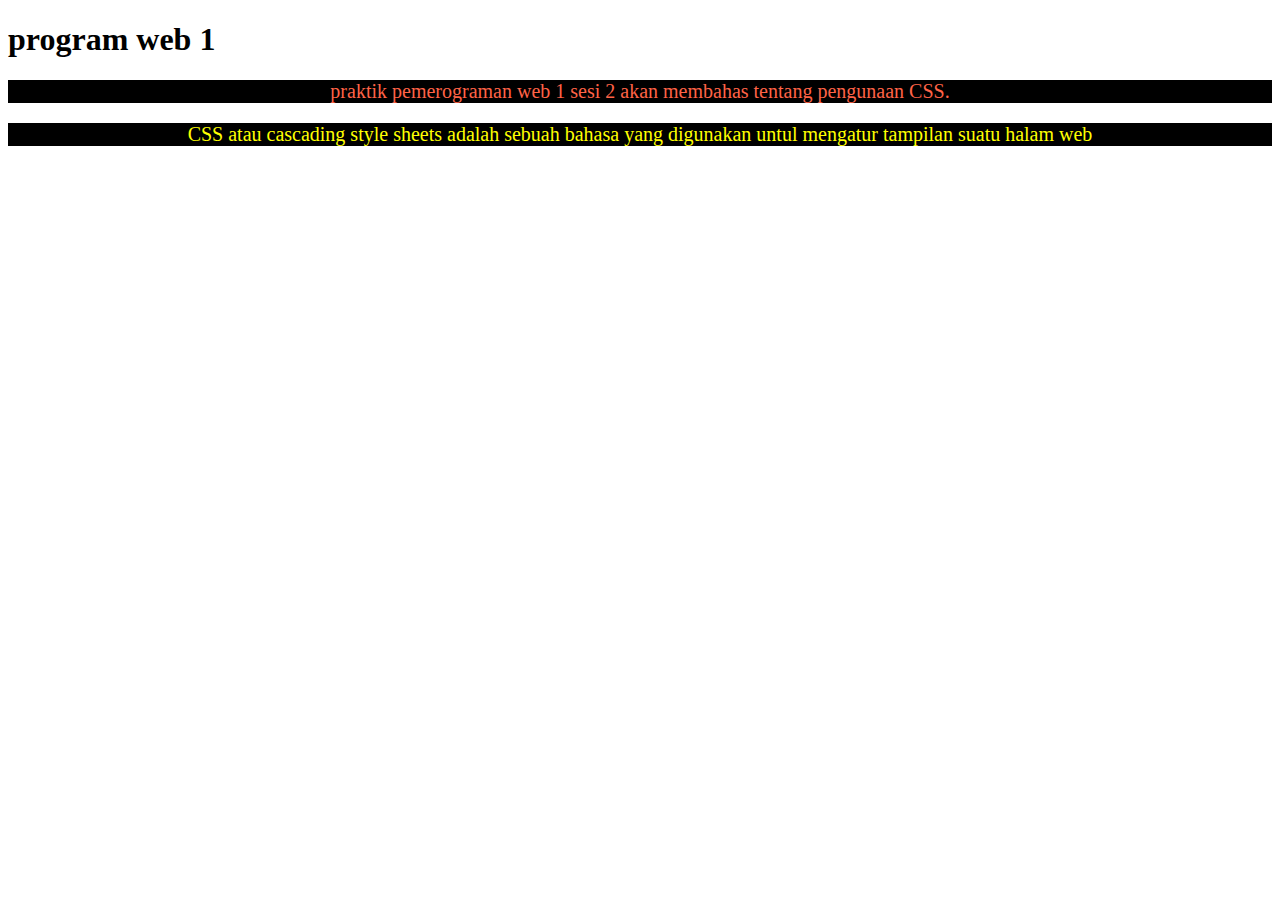
==== sesi2/index.html @ 6caf7b52 "Create index.html" ====
<!DOCTYPE html>
<html lang="en">
<head>
    <meta charset="UTF-8">
    <meta name="viewport" content="width=device-width, initial-scale=1.0">
    <title>Document</title>
</head>
<body>
    <style>
        .teks-merah,
        #teks-kuning {
            font-size: 20px;
            text-align: center;
            background-color: black;
        }
        
        .teks-merah {
            color: tomato;

        }

        #teks-kuning {
            color: yellow;
        
        }
    </style>
    <h1> program web 1</h1>
    <p class="teks-merah"> praktik pemerograman web 1 sesi 2 akan membahas tentang pengunaan CSS.</p>
    <p id="teks-kuning">CSS atau cascading style sheets adalah sebuah bahasa yang digunakan untul mengatur tampilan suatu halam web</p>
</body>
</html>
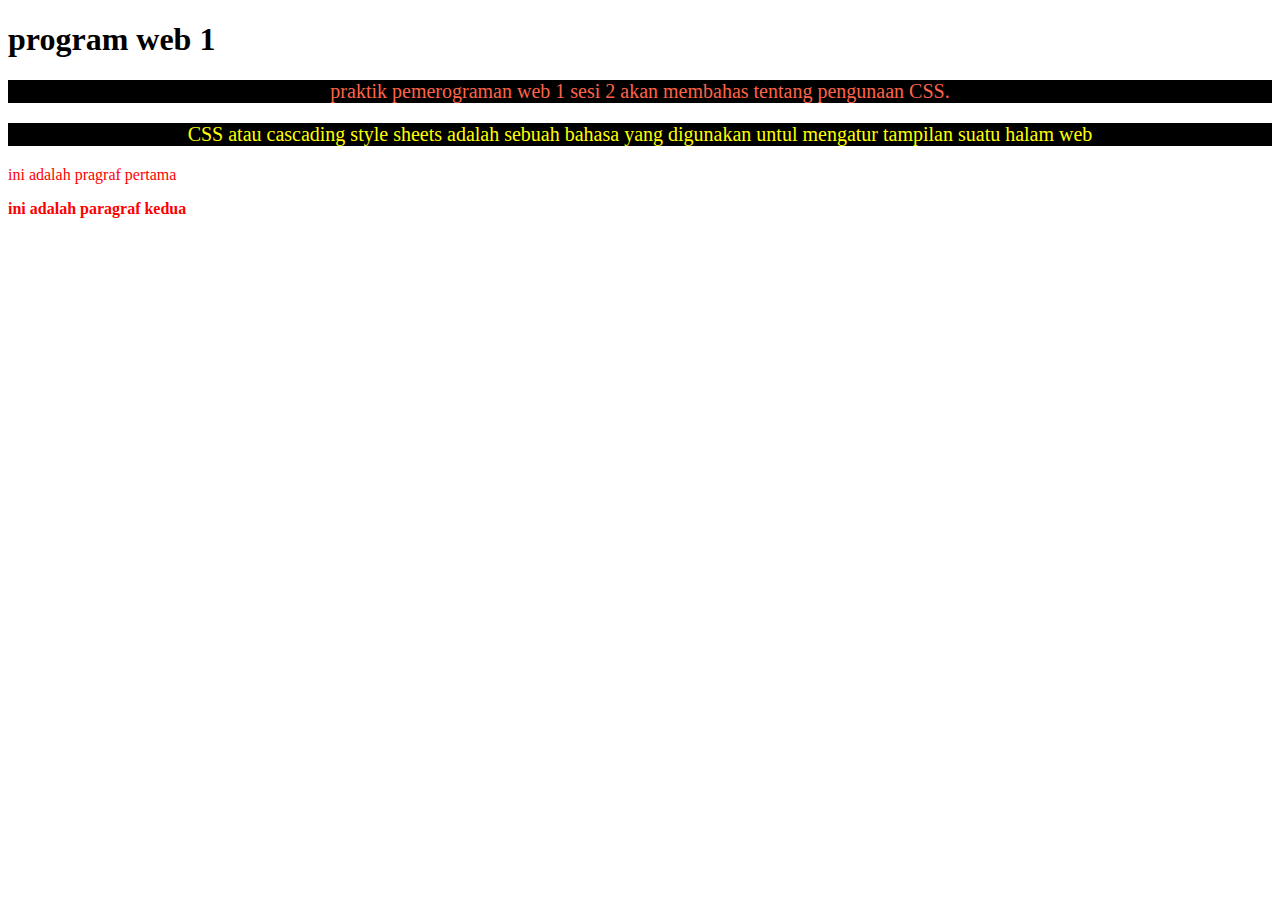
==== commit e7de8a8c: "Update index.html" ====
--- a/sesi2/index.html
+++ b/sesi2/index.html
@@ -23,9 +23,24 @@
             color: yellow;
         
         }
+
+        div p {
+            color: red;
+        }
+
+        div > div > p {
+            font-weight: bold;
+        }
     </style>
     <h1> program web 1</h1>
     <p class="teks-merah"> praktik pemerograman web 1 sesi 2 akan membahas tentang pengunaan CSS.</p>
     <p id="teks-kuning">CSS atau cascading style sheets adalah sebuah bahasa yang digunakan untul mengatur tampilan suatu halam web</p>
+
+    <div>
+        <p>ini adalah pragraf pertama</p>
+        <div>
+            <p>ini adalah paragraf kedua</p>
+        </div>
+    </div>
 </body>
 </html>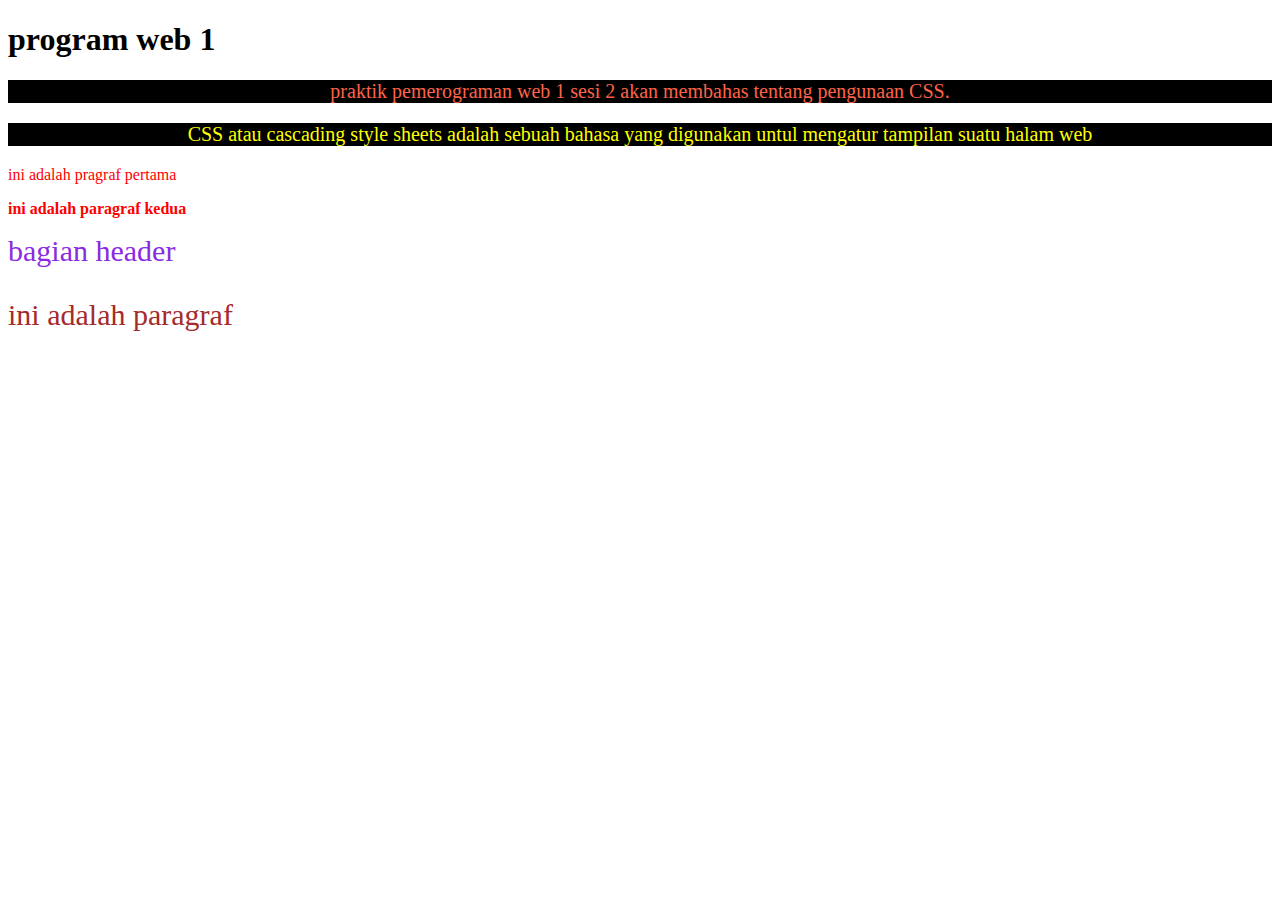
==== commit 965a6db2: "Update index.html" ====
--- a/sesi2/index.html
+++ b/sesi2/index.html
@@ -31,6 +31,22 @@
         div > div > p {
             font-weight: bold;
         }
+
+        .subbagian {
+            font-size: 30px;
+        }
+
+        .subbagian.header {
+            color: blueviolet;
+        }
+
+        .subbagian#teks {
+            color: brown;
+        }
+
+        p:hover {
+            background-color: aqua;
+        }
     </style>
     <h1> program web 1</h1>
     <p class="teks-merah"> praktik pemerograman web 1 sesi 2 akan membahas tentang pengunaan CSS.</p>
@@ -42,5 +58,10 @@
             <p>ini adalah paragraf kedua</p>
         </div>
     </div>
+
+    <div>
+        <div class="subbagian header">bagian header</div>
+        <p class="subbagian" id="teks">ini adalah paragraf</p>
+    </div>
 </body>
 </html>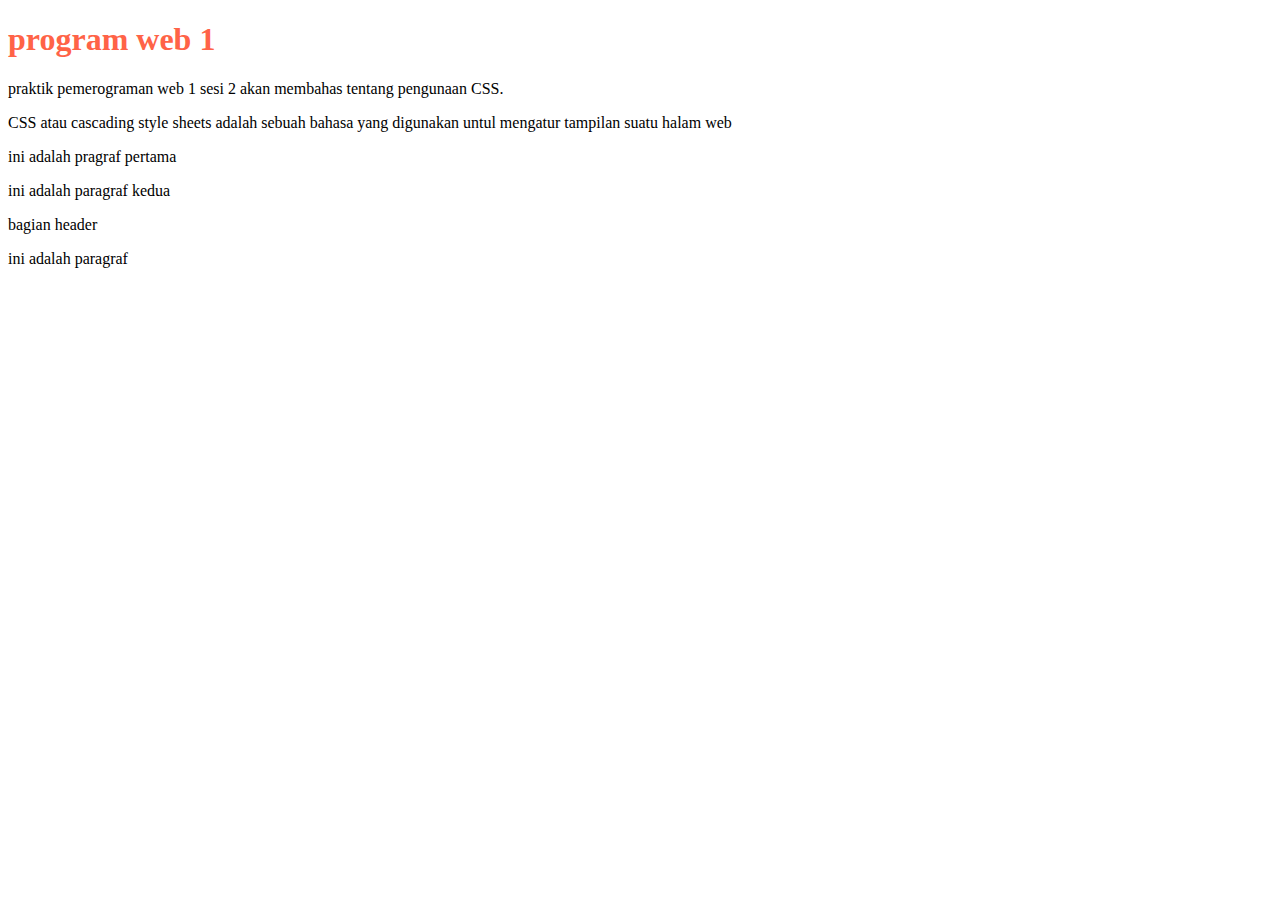
==== commit 7e542b7b: "sesi 2" ====
--- a/sesi2/index.html
+++ b/sesi2/index.html
@@ -3,51 +3,10 @@
 <head>
     <meta charset="UTF-8">
     <meta name="viewport" content="width=device-width, initial-scale=1.0">
+    <link rel="stylesheet" href="style.css">
     <title>Document</title>
 </head>
 <body>
-    <style>
-        .teks-merah,
-        #teks-kuning {
-            font-size: 20px;
-            text-align: center;
-            background-color: black;
-        }
-        
-        .teks-merah {
-            color: tomato;
-
-        }
-
-        #teks-kuning {
-            color: yellow;
-        
-        }
-
-        div p {
-            color: red;
-        }
-
-        div > div > p {
-            font-weight: bold;
-        }
-
-        .subbagian {
-            font-size: 30px;
-        }
-
-        .subbagian.header {
-            color: blueviolet;
-        }
-
-        .subbagian#teks {
-            color: brown;
-        }
-
-        p:hover {
-            background-color: aqua;
-        }
-    </style>
     <h1> program web 1</h1>
     <p class="teks-merah"> praktik pemerograman web 1 sesi 2 akan membahas tentang pengunaan CSS.</p>
     <p id="teks-kuning">CSS atau cascading style sheets adalah sebuah bahasa yang digunakan untul mengatur tampilan suatu halam web</p>
--- a/sesi2/style.css
+++ b/sesi2/style.css
@@ -0,0 +1,3 @@
+h1 {
+    color: tomato;
+}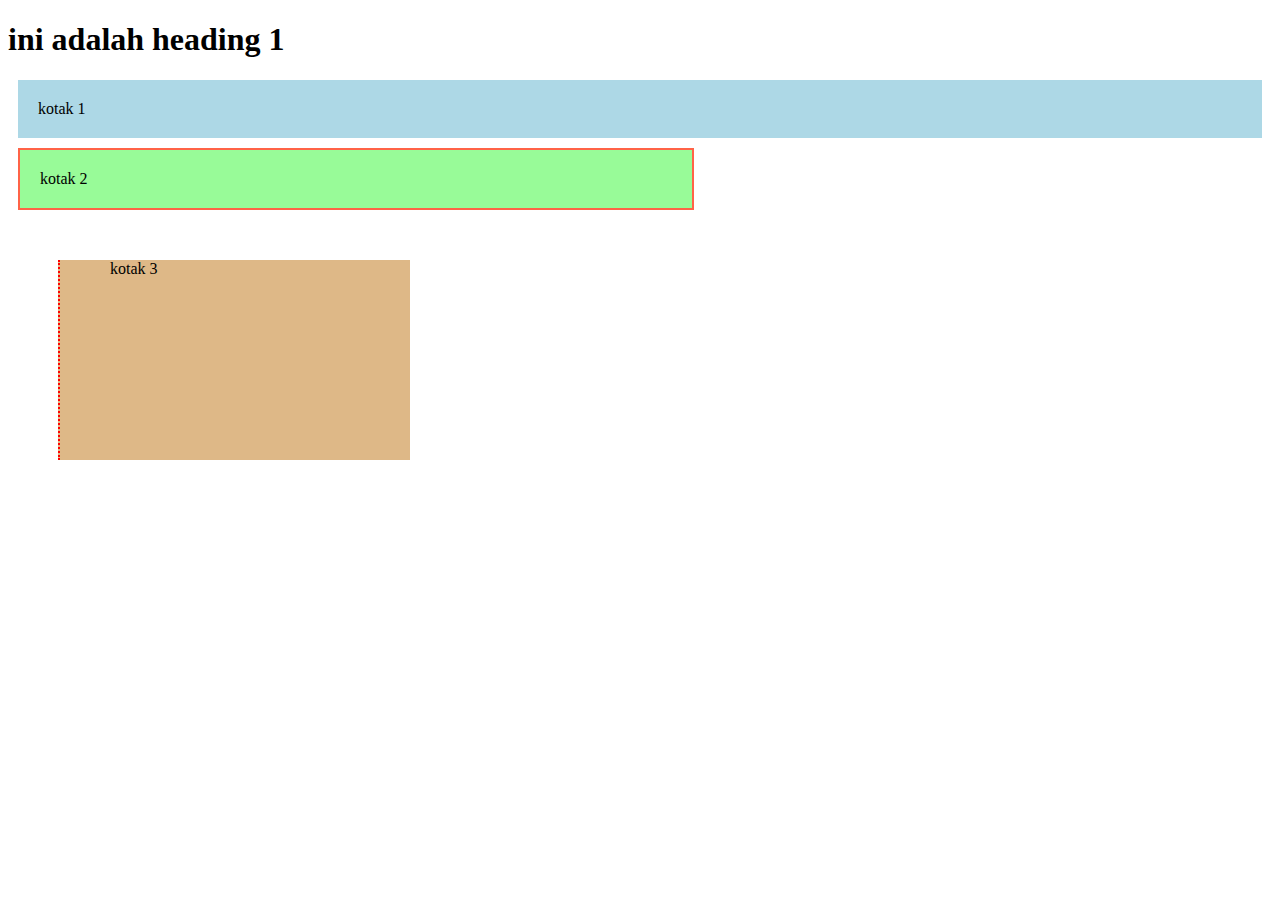
==== commit a0b7fe8b: "sesi 2" ====
--- a/sesi2/index.html
+++ b/sesi2/index.html
@@ -7,20 +7,15 @@
     <title>Document</title>
 </head>
 <body>
-    <h1> program web 1</h1>
-    <p class="teks-merah"> praktik pemerograman web 1 sesi 2 akan membahas tentang pengunaan CSS.</p>
-    <p id="teks-kuning">CSS atau cascading style sheets adalah sebuah bahasa yang digunakan untul mengatur tampilan suatu halam web</p>
-
-    <div>
-        <p>ini adalah pragraf pertama</p>
-        <div>
-            <p>ini adalah paragraf kedua</p>
-        </div>
+    <h1> ini adalah heading 1</h1>
+    <div class="kotak-satu">
+        kotak 1
     </div>
-
-    <div>
-        <div class="subbagian header">bagian header</div>
-        <p class="subbagian" id="teks">ini adalah paragraf</p>
+    <div class="kotak-dua">
+        kotak 2
+    </div>
+    <div class="kotak-tiga">
+        kotak 3
     </div>
 </body>
 </html>--- a/sesi2/style.css
+++ b/sesi2/style.css
@@ -1,3 +1,24 @@
-h1 {
-    color: tomato;
+.kotak-satu {
+    padding: 20px;
+    margin: 10px;
+    border: 2px;
+    background-color: lightblue;
+}
+
+.kotak-dua {
+    padding: 20px;
+    margin: 10px;
+    border: 2px solid tomato;
+    background-color: palegreen;
+    max-width: 50%;
+}
+
+.kotak-tiga {
+    padding-left: 50px;
+    margin-top: 50px;
+    margin-left: 50px;
+    border-left: 2px dotted red;
+    background-color: burlywood;
+    width: 300px;
+    height: 200px;
 }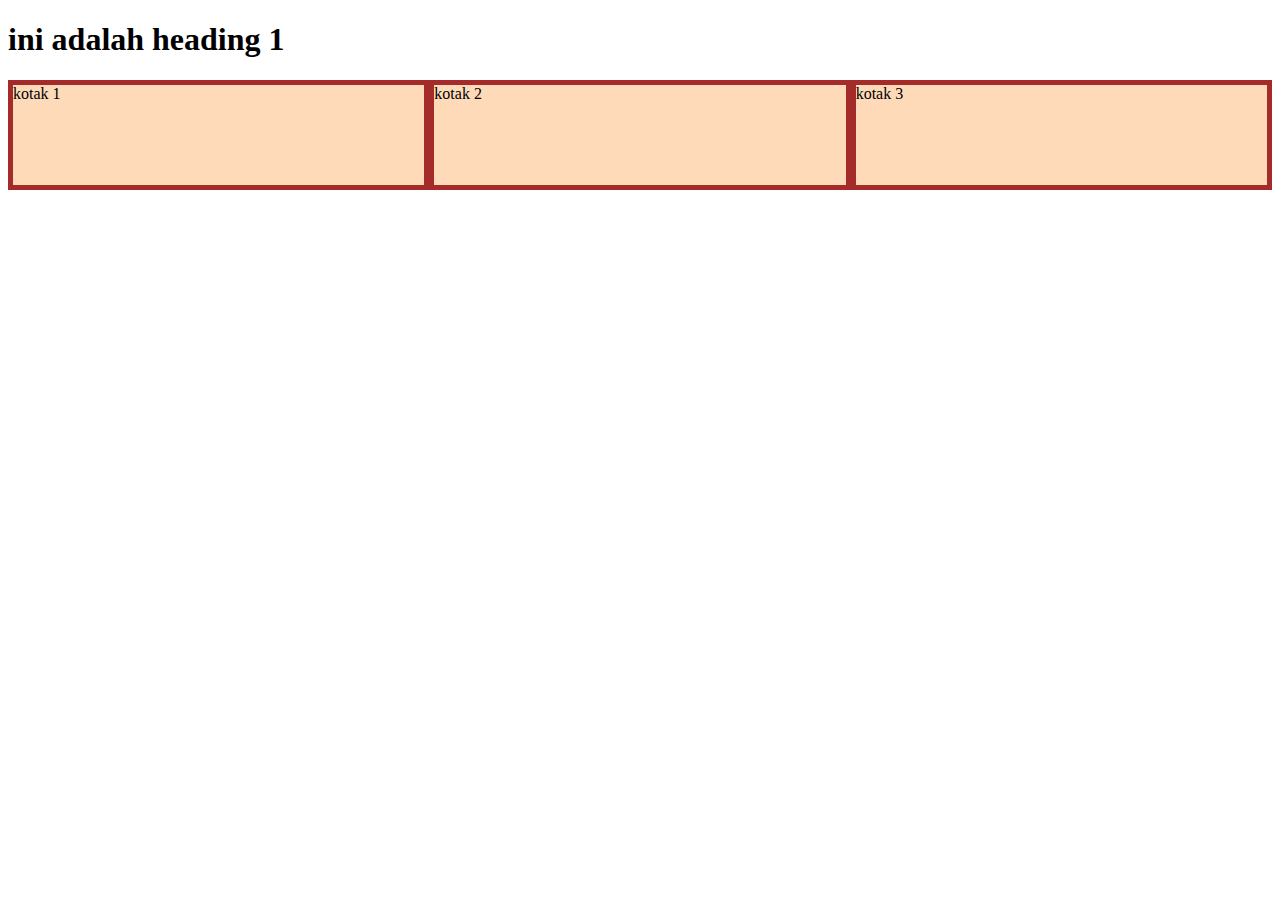
==== commit 3d2ac35b: "sesi 2" ====
--- a/sesi2/index.html
+++ b/sesi2/index.html
@@ -8,14 +8,16 @@
 </head>
 <body>
     <h1> ini adalah heading 1</h1>
-    <div class="kotak-satu">
-        kotak 1
-    </div>
-    <div class="kotak-dua">
-        kotak 2
-    </div>
-    <div class="kotak-tiga">
-        kotak 3
+    <div class="container">
+        <div class="satu">
+            kotak 1
+        </div>
+        <div class="dua">
+            kotak 2
+        </div>
+        <div class="tiga">
+            kotak 3
+        </div>
     </div>
 </body>
 </html>--- a/sesi2/style.css
+++ b/sesi2/style.css
@@ -1,24 +1,10 @@
-.kotak-satu {
-    padding: 20px;
-    margin: 10px;
-    border: 2px;
-    background-color: lightblue;
+.container {
+    display: flex;
 }
 
-.kotak-dua {
-    padding: 20px;
-    margin: 10px;
-    border: 2px solid tomato;
-    background-color: palegreen;
-    max-width: 50%;
-}
-
-.kotak-tiga {
-    padding-left: 50px;
-    margin-top: 50px;
-    margin-left: 50px;
-    border-left: 2px dotted red;
-    background-color: burlywood;
-    width: 300px;
-    height: 200px;
+.container div {
+    background: peachpuff;
+    border: 5px solid brown;
+    height: 100px;
+    flex: 1;   
 }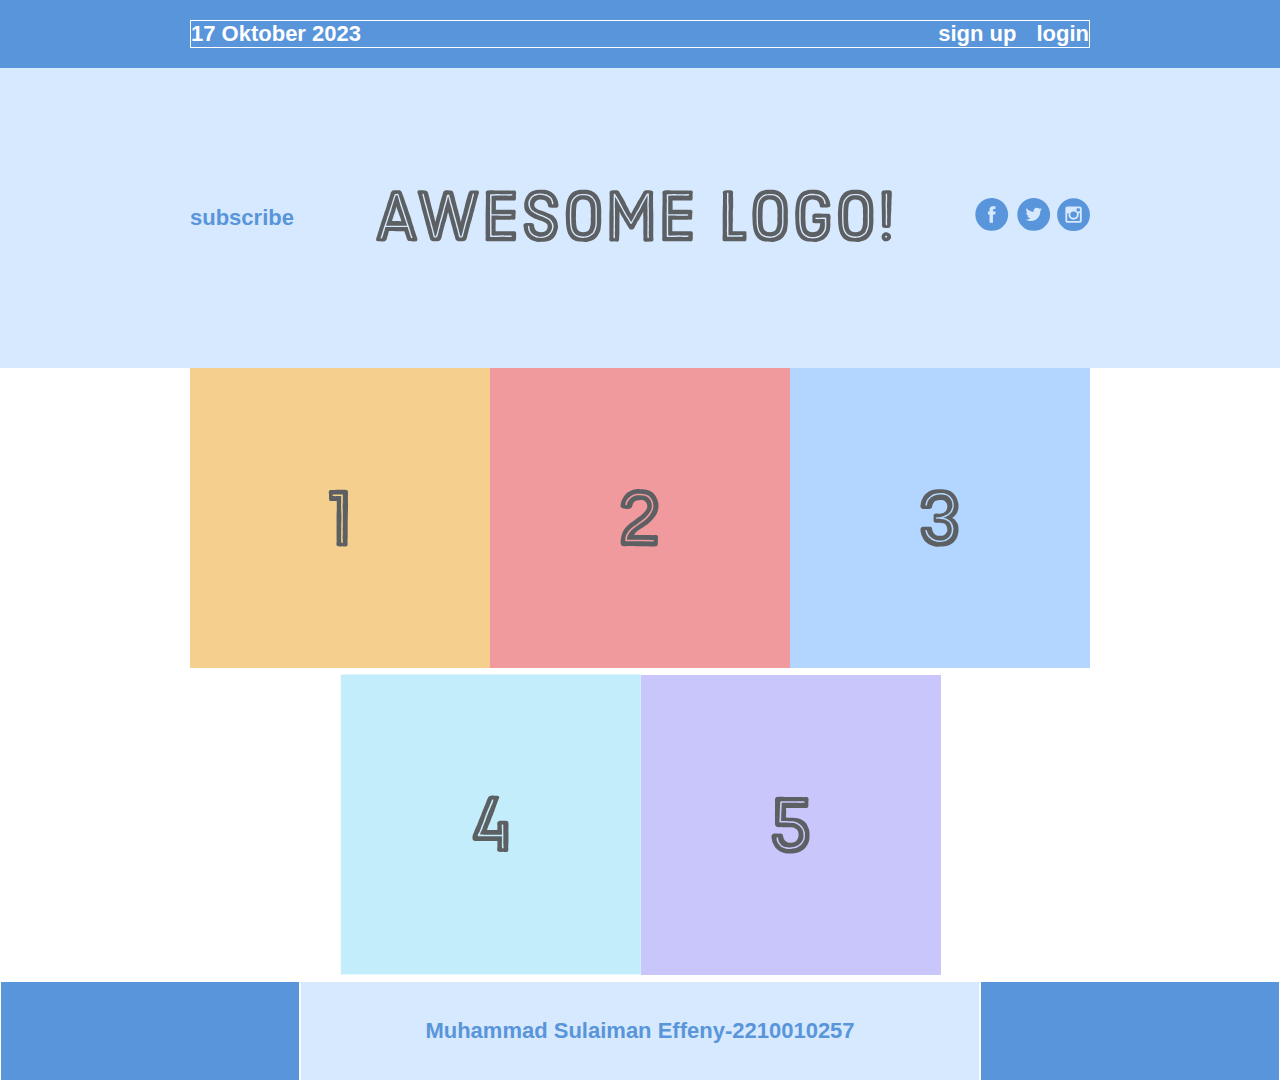
==== commit f5f09b3b: "sesi 2" ====
--- a/sesi2/index.html
+++ b/sesi2/index.html
@@ -4,20 +4,51 @@
     <meta charset="UTF-8">
     <meta name="viewport" content="width=device-width, initial-scale=1.0">
     <link rel="stylesheet" href="style.css">
-    <title>Document</title>
+    <title>lending page</title>
 </head>
 <body>
-    <h1> ini adalah heading 1</h1>
-    <div class="container">
-        <div class="satu">
-            kotak 1
+        <div class="menu-container">
+            <div class="menu">
+                <div class="date">17 Oktober 2023</div>
+                <div class="links">
+                    <div class="signup">sign up</div>
+                    <div class="login">login</div>
+                </div>
+            </div>
         </div>
-        <div class="dua">
-            kotak 2
+
+        <div class="header-container">
+            <div class="header">
+                <div class="subscribe">subscribe</div>
+                <div class="logo"><img src="images/awesome-logo.svg" alt="logo"></div>
+                <div class="social"><img src="images/social-icons.svg" alt="social"></div>
+            </div>
         </div>
-        <div class="tiga">
-            kotak 3
+
+        <div class="photo-grid-container">
+            <div class="photo-grid">
+                <div class="photo-grid-itme">
+                    <img src="images/one.svg" alt="satu">
+                </div>
+                <div class="photo-grid-itme">
+                    <img src="images/two.svg" alt="dua">
+                </div>
+                <div class="photo-grid-itme">
+                    <img src="images/three.svg" alt="tiga">
+                </div>
+                <div class="photo-grid-itme">
+                    <img src="images/four.svg" alt="empat">
+                </div>
+                <div class="photo-grid-itme">
+                    <img src="images/five.svg" alt="lima">
+                </div>
+            </div>
         </div>
-    </div>
+
+        <div class="footer">
+            <div class="footer-item footer-one"></div>
+            <div class="footer-item footer-two">Muhammad Sulaiman Effeny-2210010257</div>
+            <div class="footer-item footer-three"></div>
+        </div>
 </body>
 </html>--- a/sesi2/style.css
+++ b/sesi2/style.css
@@ -1,10 +1,98 @@
-.container {
-    display: flex;
+* {
+    margin: 0;
+    padding: 0;
+    box-sizing: border-box;
+    font-family: 'Gill Sans', 'Gill Sans MT', Calibri, 'Trebuchet MS', sans-serif;
+    font-size: 22px;
+    font-weight: bold;
 }
 
-.container div {
-    background: peachpuff;
-    border: 5px solid brown;
+.menu-container {
+    color: #fff;
+    background-color: #5995DA;
+    padding: 20px 0;
+    display: flex;
+    justify-content: center;
+}
+
+.menu {
+    border: 1px solid #fff;
+    width: 900px;
+    display: flex;
+    justify-content: space-between;
+}
+
+.tes {
+    /*border: solid black;*/
+    color: tomato;
+    width: 900px;
+}
+
+.links {
+    display: flex;
+    justify-content: flex-end;
+}
+
+.login {
+    margin-left: 20px ;
+}
+
+.header-container {
+    color: #5995DA;
+    background-color: #D6E9FE;
+    display: flex;
+    justify-content: center;
+}
+
+.header {
+    width: 900px;
+    height: 300px;
+    display: flex;
+    justify-content: space-between;
+    align-items: center;
+}
+
+.photo-grid-container {
+    display: flex;
+    justify-content: center;
+}
+
+.photo-grid {
+    width: 900px;
+    display: flex;
+    justify-content: center;
+    flex-wrap: wrap;
+    align-items: center;
+}
+
+.photo-grid-item {
+    border: 1px solid #fff;
+    width: 300px;
+    height: 300px;
+}
+
+.footer {
+    display: flex;
+    justify-content: space-between;
+}
+
+.footer-item {
+    border: 1px solid #fff;
+    background-color: #D6E9FE;
     height: 100px;
-    flex: 1;   
+    flex: 1;
+}
+
+.footer-one,
+.footer-three {
+    background-color: #5995DA;
+    flex: initial;
+    width: 300px;
+}
+
+.footer-two {
+    color: #5995DA;
+    display: flex;
+    justify-content: center;
+    align-items: center;
 }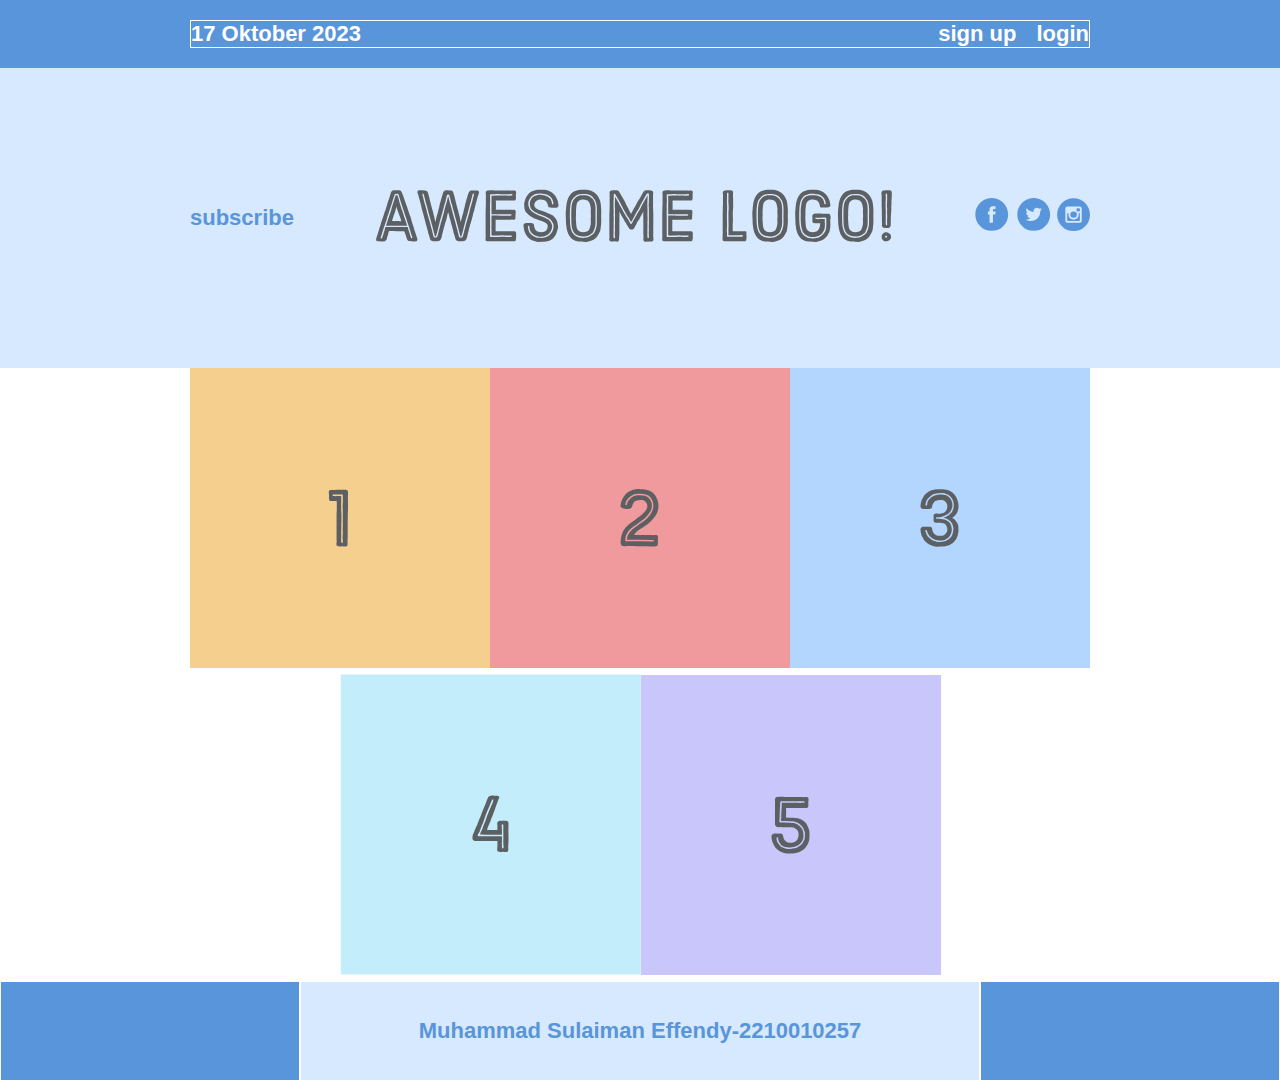
==== commit 97b3ee1a: "tugas 2" ====
--- a/sesi2/index.html
+++ b/sesi2/index.html
@@ -47,7 +47,7 @@
 
         <div class="footer">
             <div class="footer-item footer-one"></div>
-            <div class="footer-item footer-two">Muhammad Sulaiman Effeny-2210010257</div>
+            <div class="footer-item footer-two">Muhammad Sulaiman Effendy-2210010257</div>
             <div class="footer-item footer-three"></div>
         </div>
 </body>
